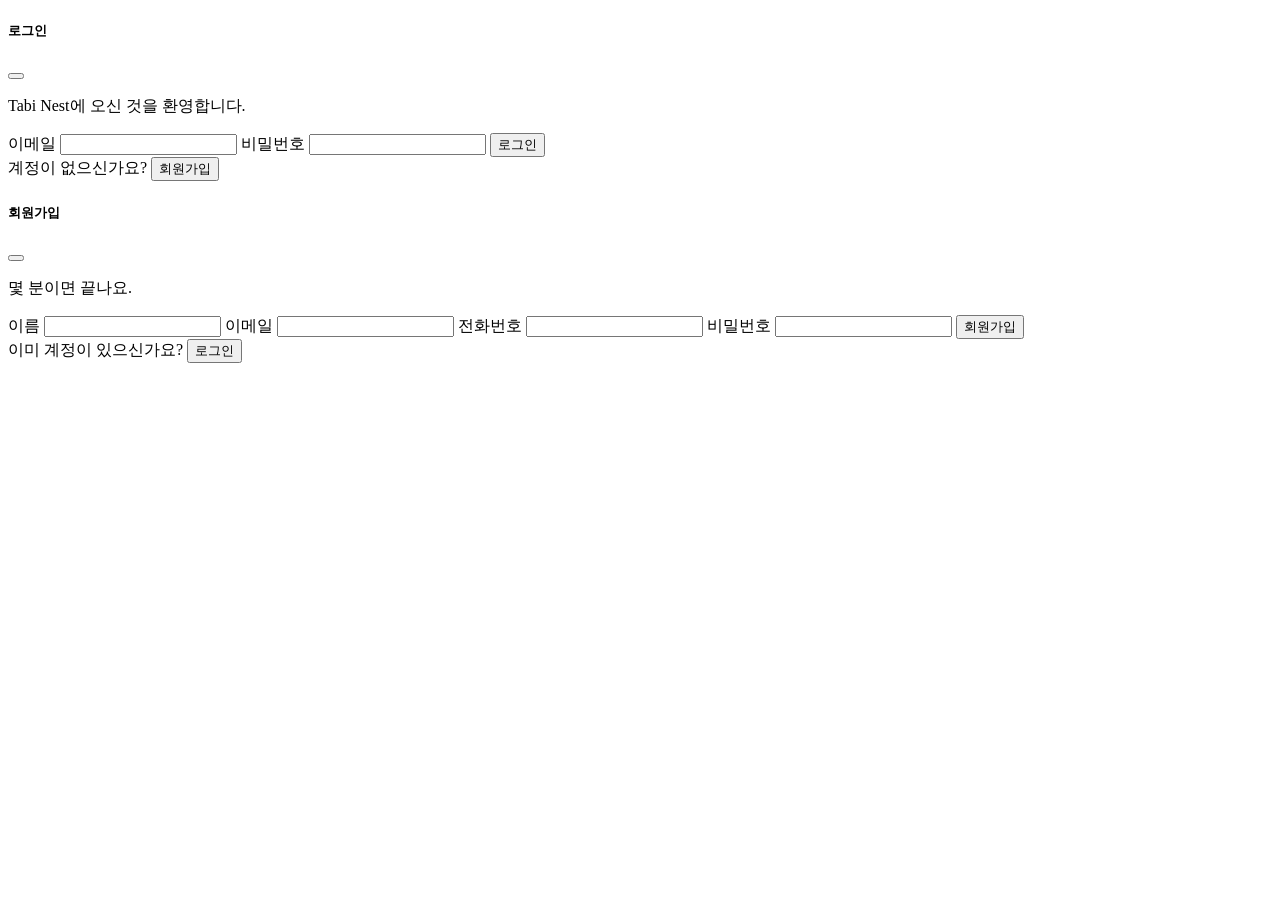
==== src/main/resources/templates/common/auth-modals.html @ a42a466b "tabi_nest project" ====
<!DOCTYPE html>
<html xmlns:th="http://www.thymeleaf.org">
<div th:fragment="authModals">

  <!-- Login Modal -->
  <div class="modal fade" id="loginModal" tabindex="-1" aria-hidden="true">
    <div class="modal-dialog modal-dialog-centered">
      <div class="modal-content auth-modal">
        <div class="modal-header">
          <h5 class="modal-title" data-i18n="auth.login.title">로그인</h5>
          <button type="button" class="btn-close" data-bs-dismiss="modal" aria-label="Close"></button>
        </div>
        <div class="modal-body">
          <p class="auth-help" data-i18n="auth.login.subtitle">Tabi Nest에 오신 것을 환영합니다.</p>

          <form id="loginForm" class="auth-form">
            <label class="auth-label" for="loginEmail" data-i18n="auth.email">이메일</label>
            <input class="auth-input" id="loginEmail" name="email" type="email" autocomplete="email" required />

            <label class="auth-label" for="loginPassword" data-i18n="auth.password">비밀번호</label>
            <input class="auth-input" id="loginPassword" name="password" type="password" autocomplete="current-password" required />

            <div class="auth-error" id="loginError" role="alert" hidden></div>

            <button class="auth-btn" type="submit" data-i18n="auth.login.button">로그인</button>
          </form>

          <div class="auth-footer">
            <span data-i18n="auth.login.noAccount">계정이 없으신가요?</span>
            <button type="button" class="auth-link-btn" data-bs-target="#signupModal" data-bs-toggle="modal" data-i18n="auth.signup.link">회원가입</button>
          </div>
        </div>
      </div>
    </div>
  </div>

  <!-- Signup Modal -->
  <div class="modal fade" id="signupModal" tabindex="-1" aria-hidden="true">
    <div class="modal-dialog modal-dialog-centered">
      <div class="modal-content auth-modal">
        <div class="modal-header">
          <h5 class="modal-title" data-i18n="auth.signup.title">회원가입</h5>
          <button type="button" class="btn-close" data-bs-dismiss="modal" aria-label="Close"></button>
        </div>
        <div class="modal-body">
          <p class="auth-help" data-i18n="auth.signup.subtitle">몇 분이면 끝나요.</p>

          <form id="signupForm" class="auth-form">
            <label class="auth-label" for="signupName" data-i18n="auth.name">이름</label>
            <input class="auth-input" id="signupName" name="name" type="text" autocomplete="name" required />

            <label class="auth-label" for="signupEmail" data-i18n="auth.email">이메일</label>
            <input class="auth-input" id="signupEmail" name="email" type="email" autocomplete="email" required />

            <label class="auth-label" for="signupPhone" data-i18n="auth.phone">전화번호</label>
            <input class="auth-input" id="signupPhone" name="phone" type="tel" autocomplete="tel" />

            <label class="auth-label" for="signupPassword" data-i18n="auth.password">비밀번호</label>
            <input class="auth-input" id="signupPassword" name="password" type="password" autocomplete="new-password" required />

            <div class="auth-error" id="signupError" role="alert" hidden></div>

            <button class="auth-btn" type="submit" data-i18n="auth.signup.button">회원가입</button>
          </form>

          <div class="auth-footer">
            <span data-i18n="auth.signup.haveAccount">이미 계정이 있으신가요?</span>
            <button type="button" class="auth-link-btn" data-bs-target="#loginModal" data-bs-toggle="modal" data-i18n="auth.login.link">로그인</button>
          </div>
        </div>
      </div>
    </div>
  </div>

</div>
</html>
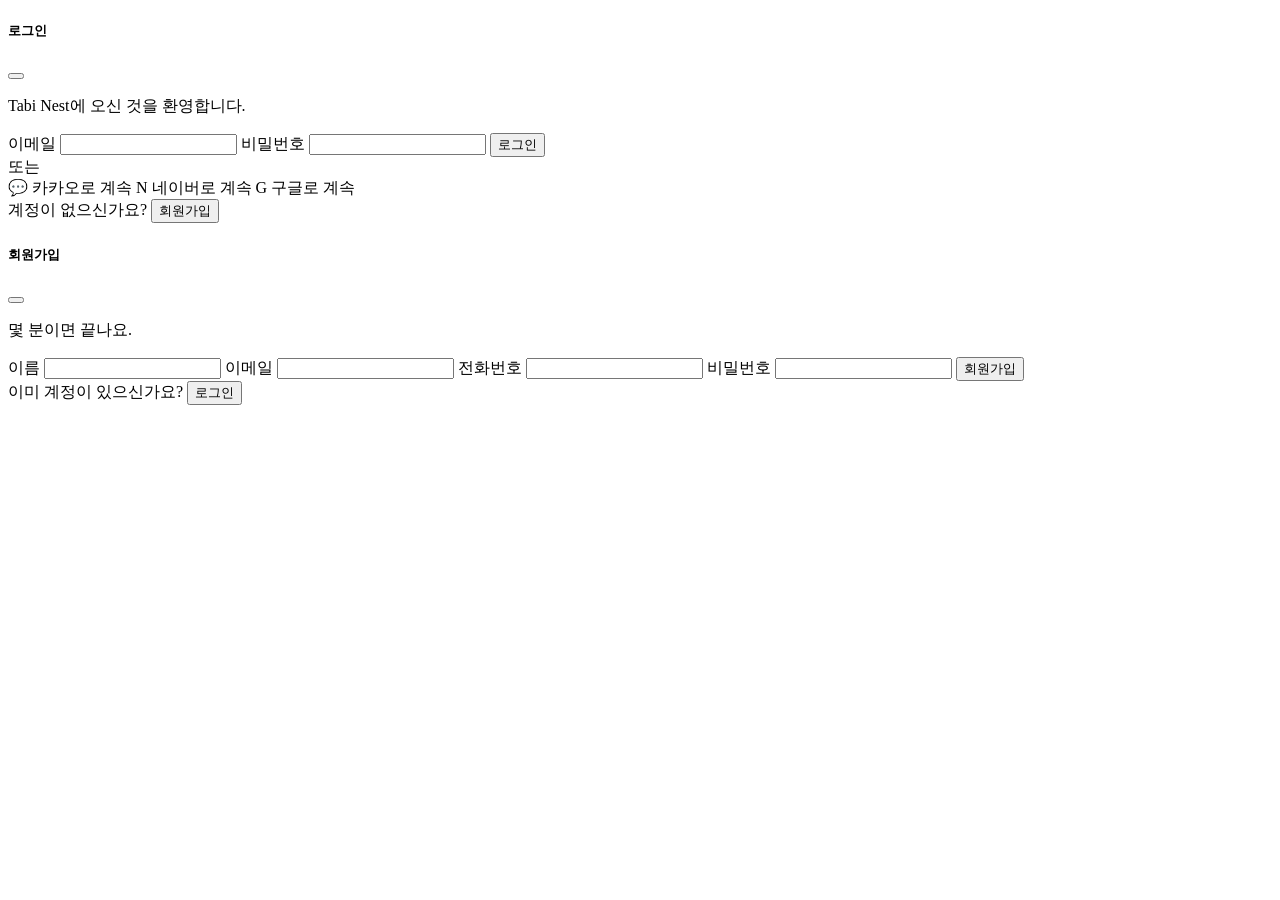
==== commit ca2d7c10: "oauth + JWT 로그인 및 회원가입 기능 추가" ====
--- a/src/main/resources/templates/common/auth-modals.html
+++ b/src/main/resources/templates/common/auth-modals.html
@@ -24,6 +24,26 @@
 
             <button class="auth-btn" type="submit" data-i18n="auth.login.button">로그인</button>
           </form>
+
+          <!-- OAuth 로그인: Spring Security 표준 엔드포인트로 이동 (리다이렉트 인증 플로우) -->
+          <div class="auth-divider">
+            <span data-i18n="auth.oauth.or">또는</span>
+          </div>
+
+          <div class="oauth-grid">
+            <a class="oauth-btn oauth-btn--kakao" th:href="@{/oauth2/authorization/kakao}">
+              <span class="oauth-ic" aria-hidden="true">💬</span>
+              <span data-i18n="auth.oauth.kakao">카카오로 계속</span>
+            </a>
+            <a class="oauth-btn oauth-btn--naver" th:href="@{/oauth2/authorization/naver}">
+              <span class="oauth-ic" aria-hidden="true">N</span>
+              <span data-i18n="auth.oauth.naver">네이버로 계속</span>
+            </a>
+            <a class="oauth-btn oauth-btn--google" th:href="@{/oauth2/authorization/google}">
+              <span class="oauth-ic" aria-hidden="true">G</span>
+              <span data-i18n="auth.oauth.google">구글로 계속</span>
+            </a>
+          </div>
 
           <div class="auth-footer">
             <span data-i18n="auth.login.noAccount">계정이 없으신가요?</span>
